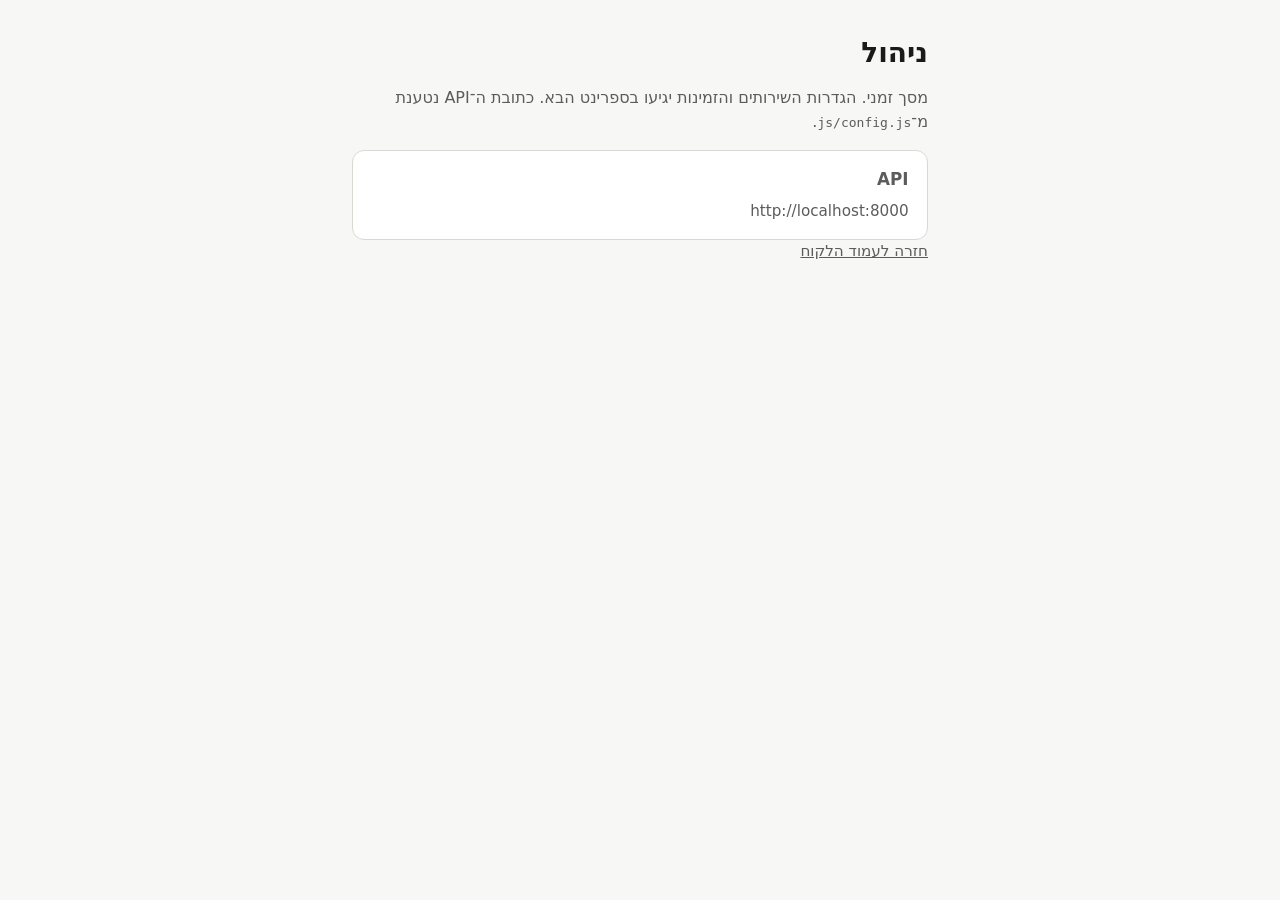
==== frontend/admin.html @ 698e6e48 "Add the static Hebrew frontend shell The client page calls /health on load through a shared API help" ====
<!doctype html>
<html lang="he" dir="rtl">
  <head>
    <meta charset="utf-8" />
    <meta name="viewport" content="width=device-width, initial-scale=1" />
    <title>צמות · ניהול</title>
    <link rel="stylesheet" href="css/base.css" />
  </head>
  <body>
    <main>
      <h1>ניהול</h1>
      <p>
        מסך זמני. הגדרות השירותים והזמינות יגיעו בספרינט הבא. כתובת ה־API
        נטענת מ־<code>js/config.js</code>.
      </p>
      <section class="status" data-state="loading">
        <strong>API</strong>
        <p id="api-base" class="meta"></p>
      </section>
      <p class="meta"><a href="index.html">חזרה לעמוד הלקוח</a></p>
    </main>

    <script src="js/config.js"></script>
    <script>
      document.getElementById("api-base").textContent = API_BASE;
    </script>
  </body>
</html>
---- frontend/css/base.css ----
:root {
  color-scheme: light;
  --text: #1a1a1a;
  --muted: #5c5c5c;
  --bg: #f7f7f5;
  --surface: #ffffff;
  --border: #d9d9d4;
  --ok: #1f6b3a;
  --error: #9b1c1c;
}

*,
*::before,
*::after {
  box-sizing: border-box;
}

html {
  font-family:
    system-ui,
    -apple-system,
    "Segoe UI",
    Roboto,
    "Helvetica Neue",
    Arial,
    sans-serif;
  line-height: 1.5;
  background: var(--bg);
  color: var(--text);
}

body {
  margin: 0;
  min-height: 100vh;
}

main {
  width: min(100% - 2rem, 36rem);
  margin-inline: auto;
  padding-block: 2rem;
}

h1 {
  margin: 0 0 0.75rem;
  font-size: 1.75rem;
  font-weight: 600;
}

p {
  margin: 0 0 1rem;
  color: var(--muted);
}

.status {
  display: grid;
  gap: 0.5rem;
  padding: 1rem 1.15rem;
  border: 1px solid var(--border);
  border-radius: 0.75rem;
  background: var(--surface);
}

.status[data-state="loading"] {
  color: var(--muted);
}

.status[data-state="ok"] {
  border-color: color-mix(in srgb, var(--ok) 35%, var(--border));
  color: var(--ok);
}

.status[data-state="error"] {
  border-color: color-mix(in srgb, var(--error) 35%, var(--border));
  color: var(--error);
}

.status strong {
  font-size: 1.05rem;
}

.meta {
  margin: 0;
  font-size: 0.95rem;
  color: var(--muted);
}

.loading-dot::after {
  content: "…";
}

a {
  color: inherit;
}
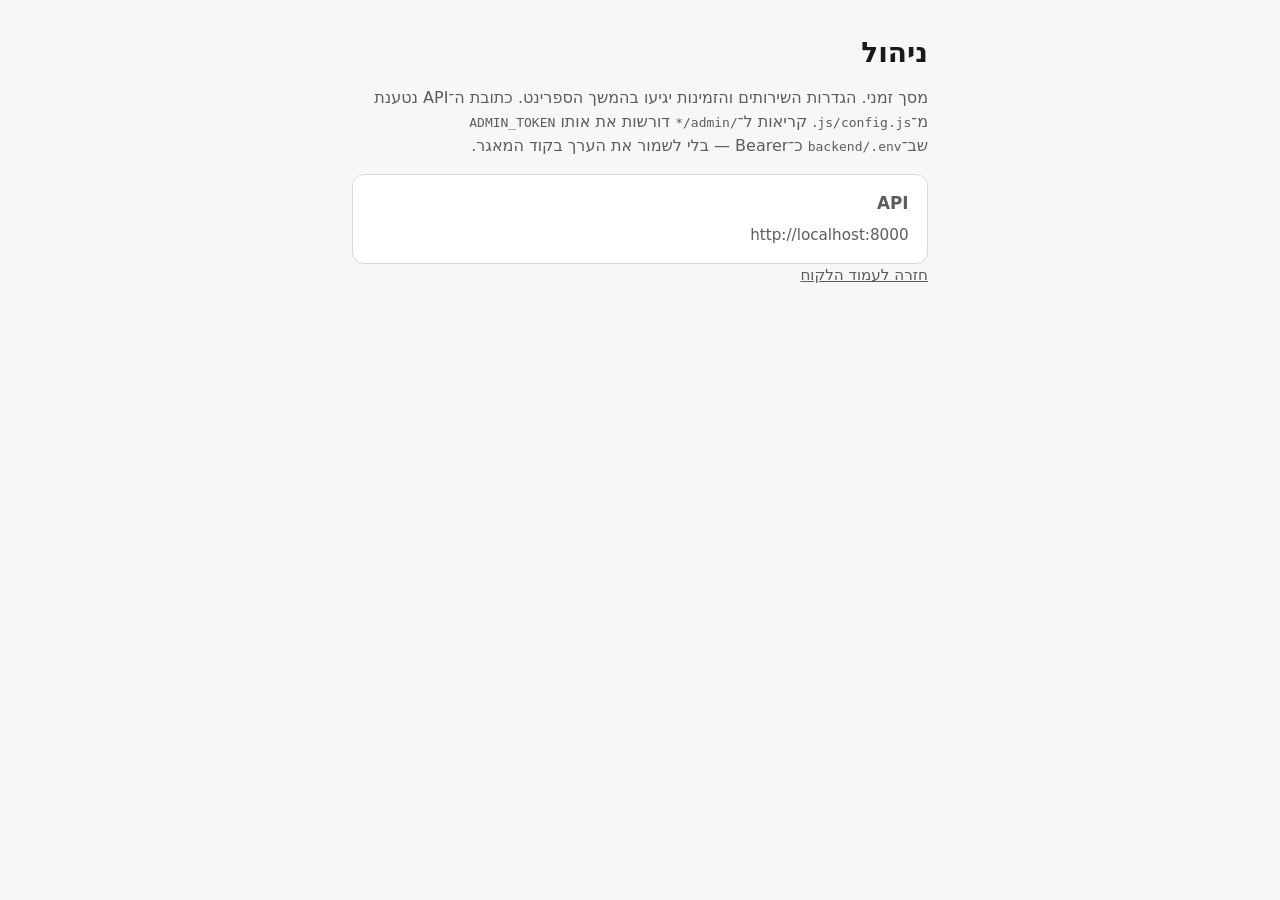
==== commit 8d055733: "Protect /admin/* with ADMIN_TOKEN bearer auth. Record ADR-011, add a router-level dependency and /ad" ====
--- a/frontend/admin.html
+++ b/frontend/admin.html
@@ -10,8 +10,10 @@
     <main>
       <h1>ניהול</h1>
       <p>
-        מסך זמני. הגדרות השירותים והזמינות יגיעו בספרינט הבא. כתובת ה־API
-        נטענת מ־<code>js/config.js</code>.
+        מסך זמני. הגדרות השירותים והזמינות יגיעו בהמשך הספרינט. כתובת ה־API
+        נטענת מ־<code>js/config.js</code>. קריאות ל־<code>/admin/*</code>
+        דורשות את אותו <code>ADMIN_TOKEN</code> שב־<code>backend/.env</code>
+        כ־Bearer — בלי לשמור את הערך בקוד המאגר.
       </p>
       <section class="status" data-state="loading">
         <strong>API</strong>
